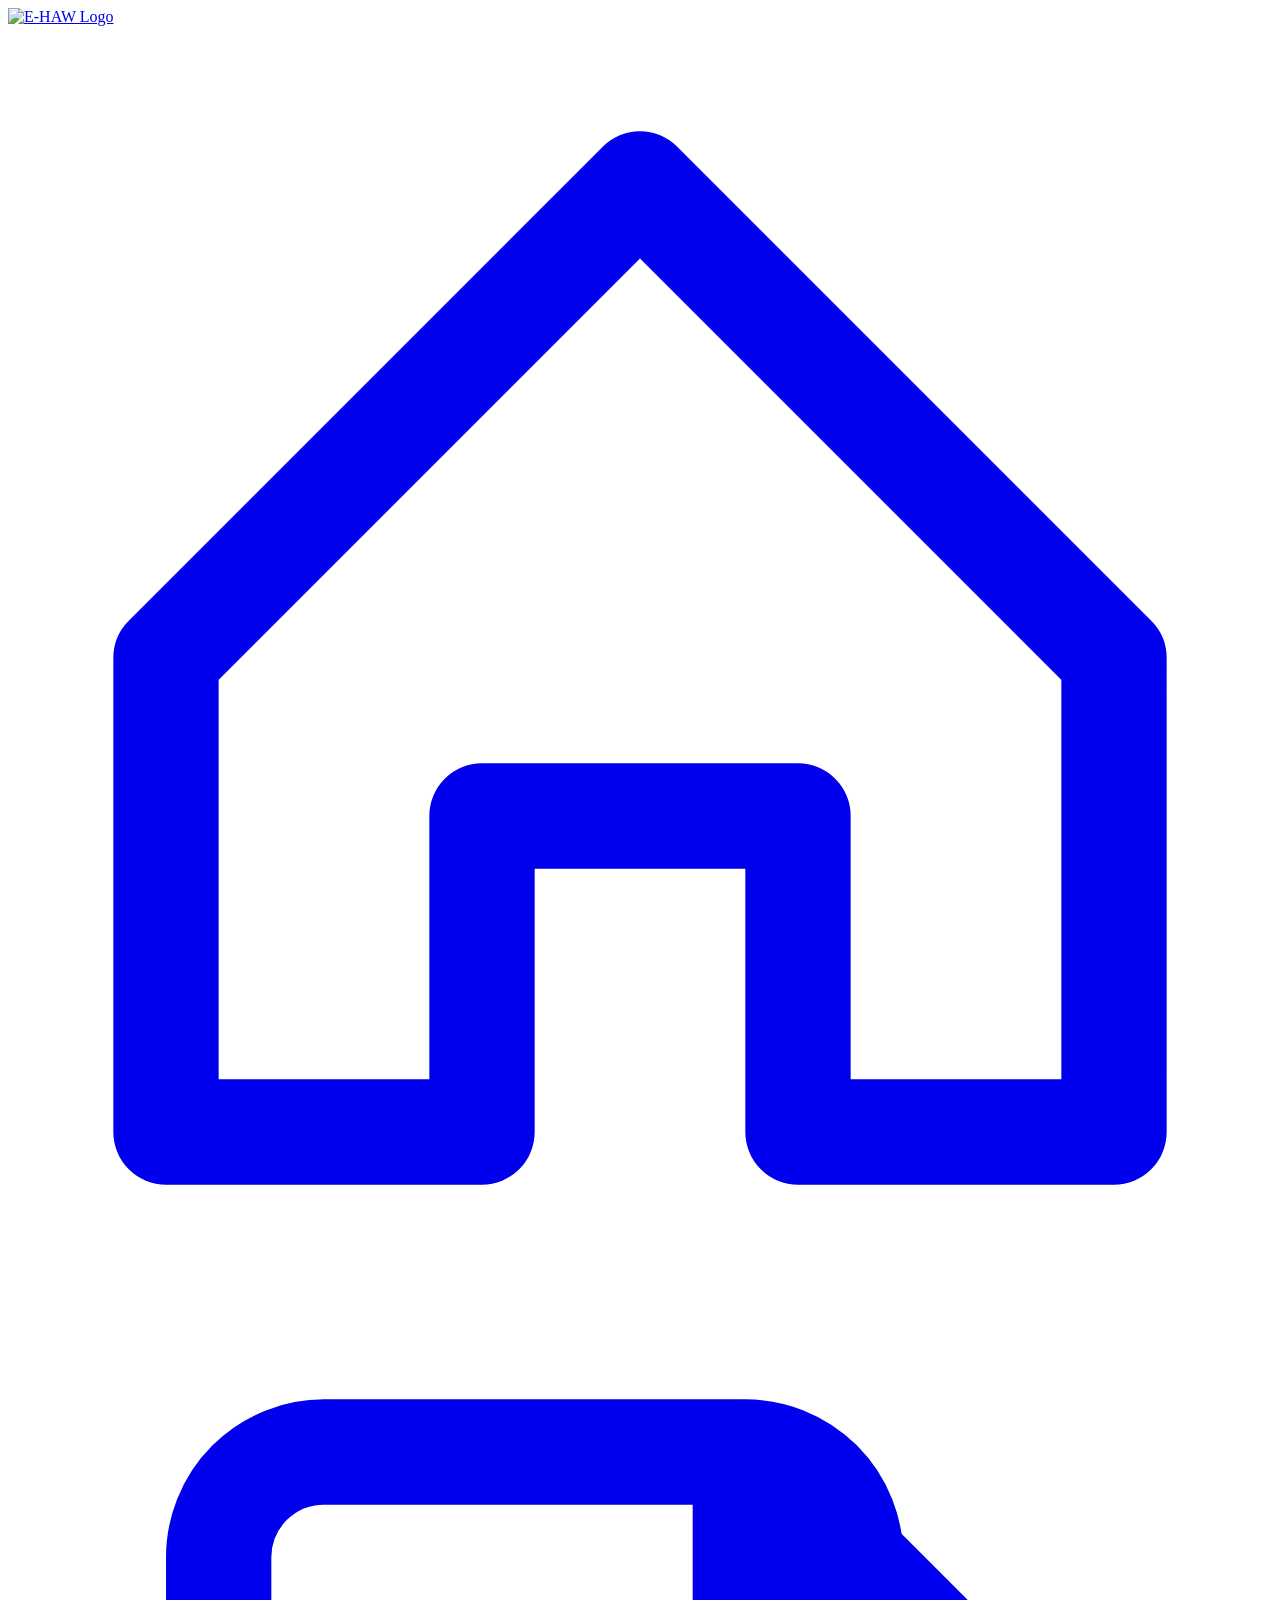
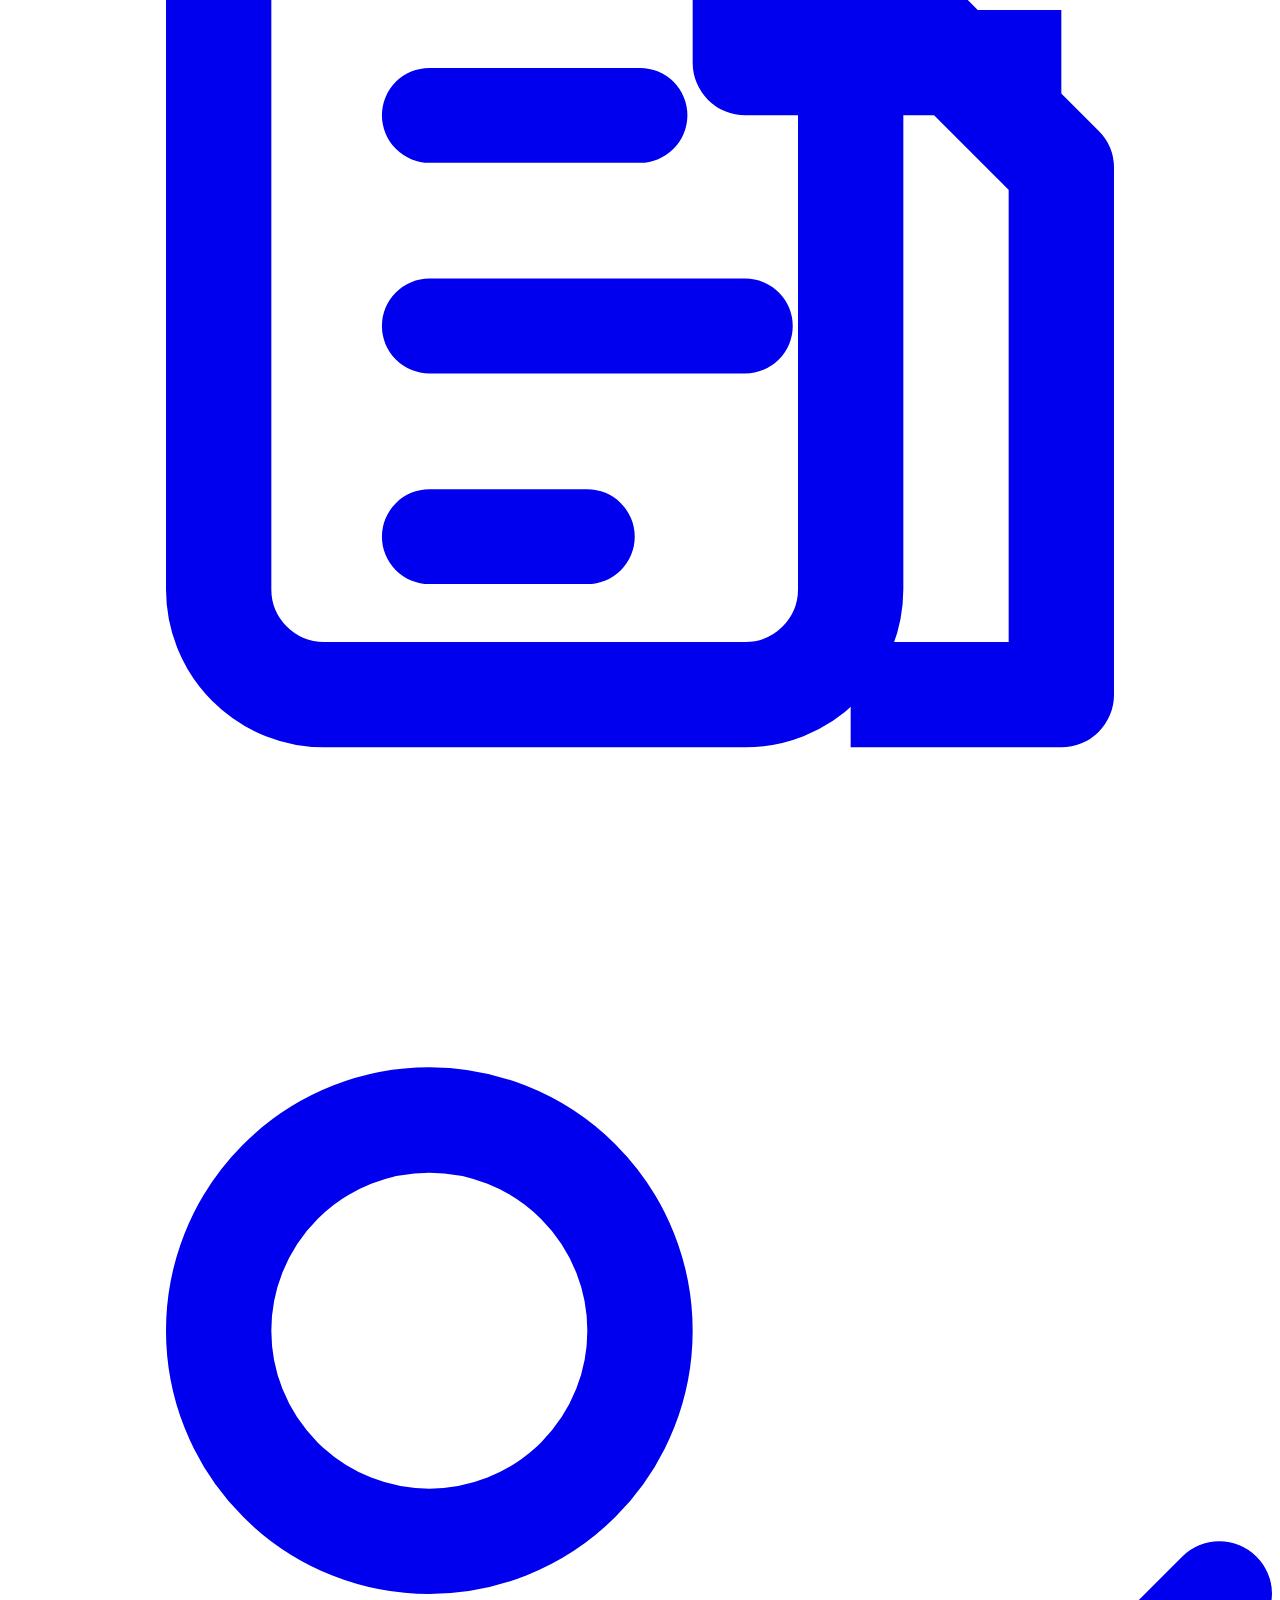
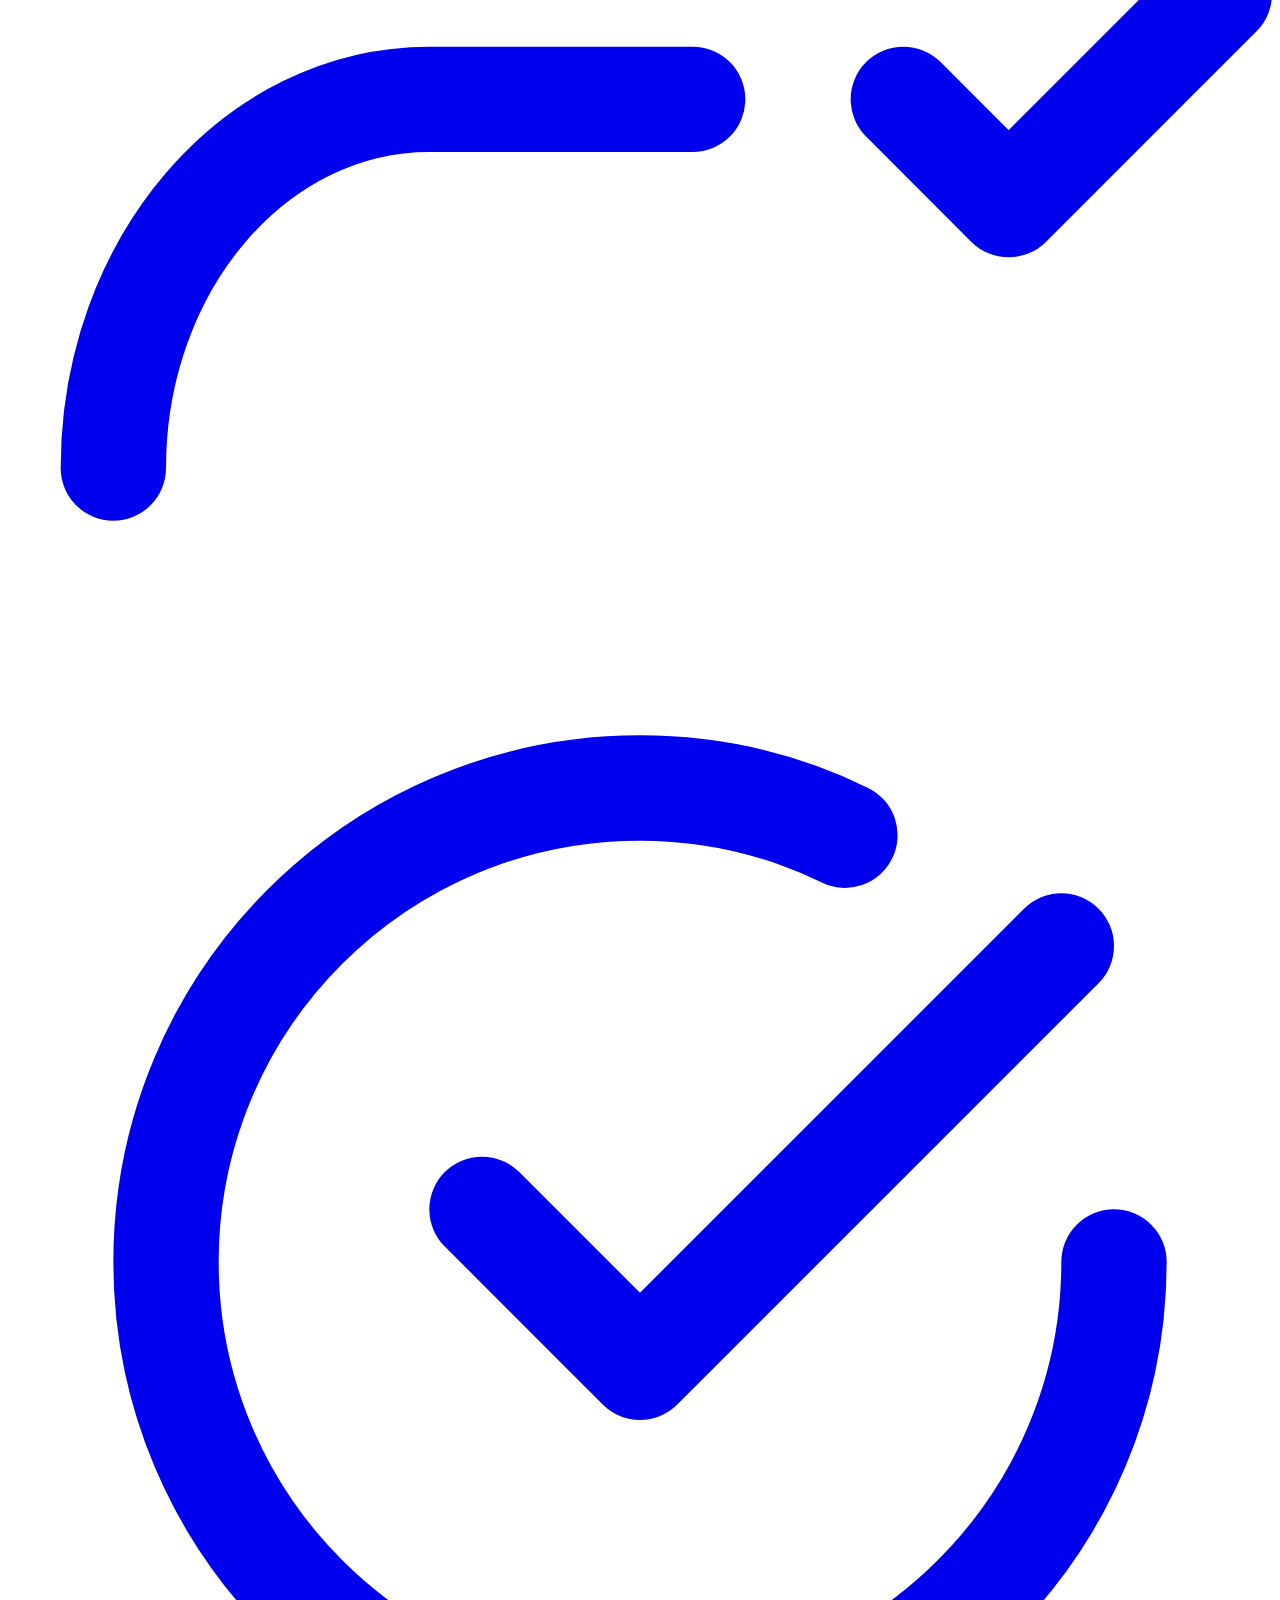
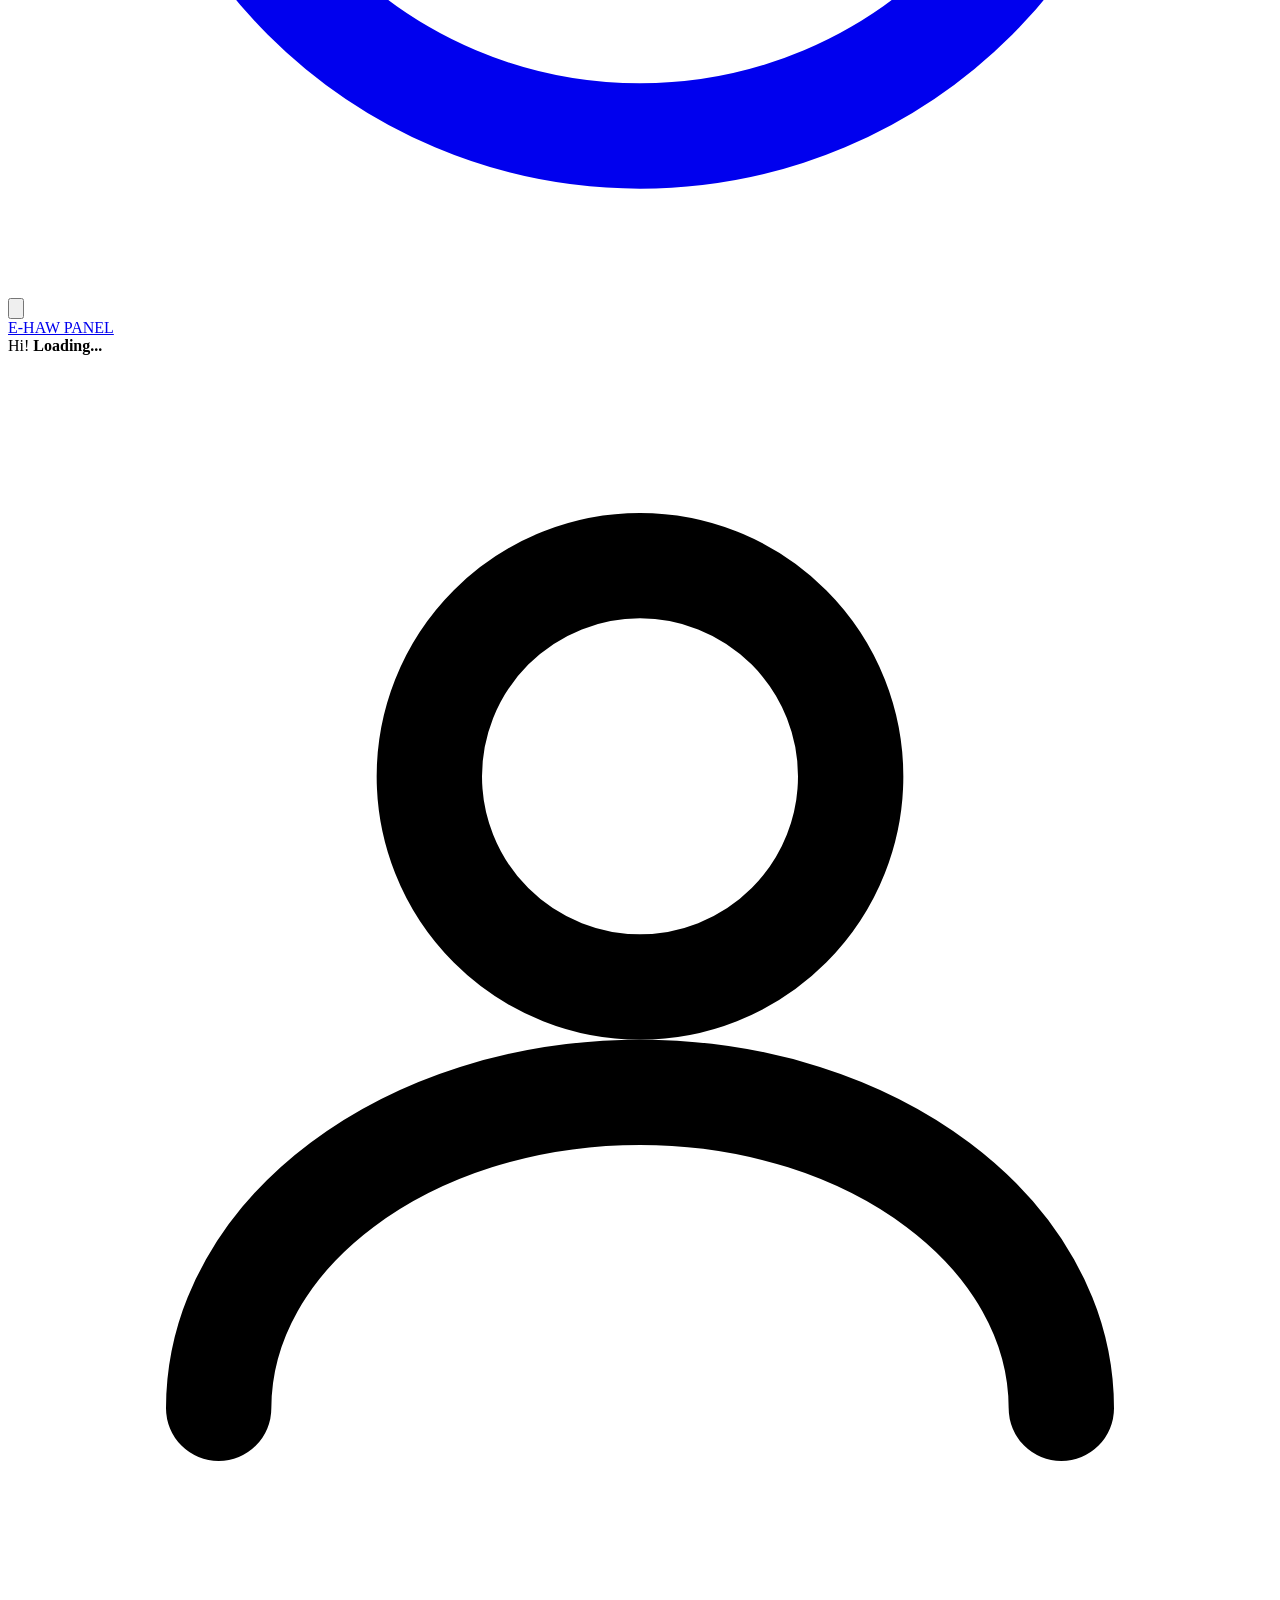
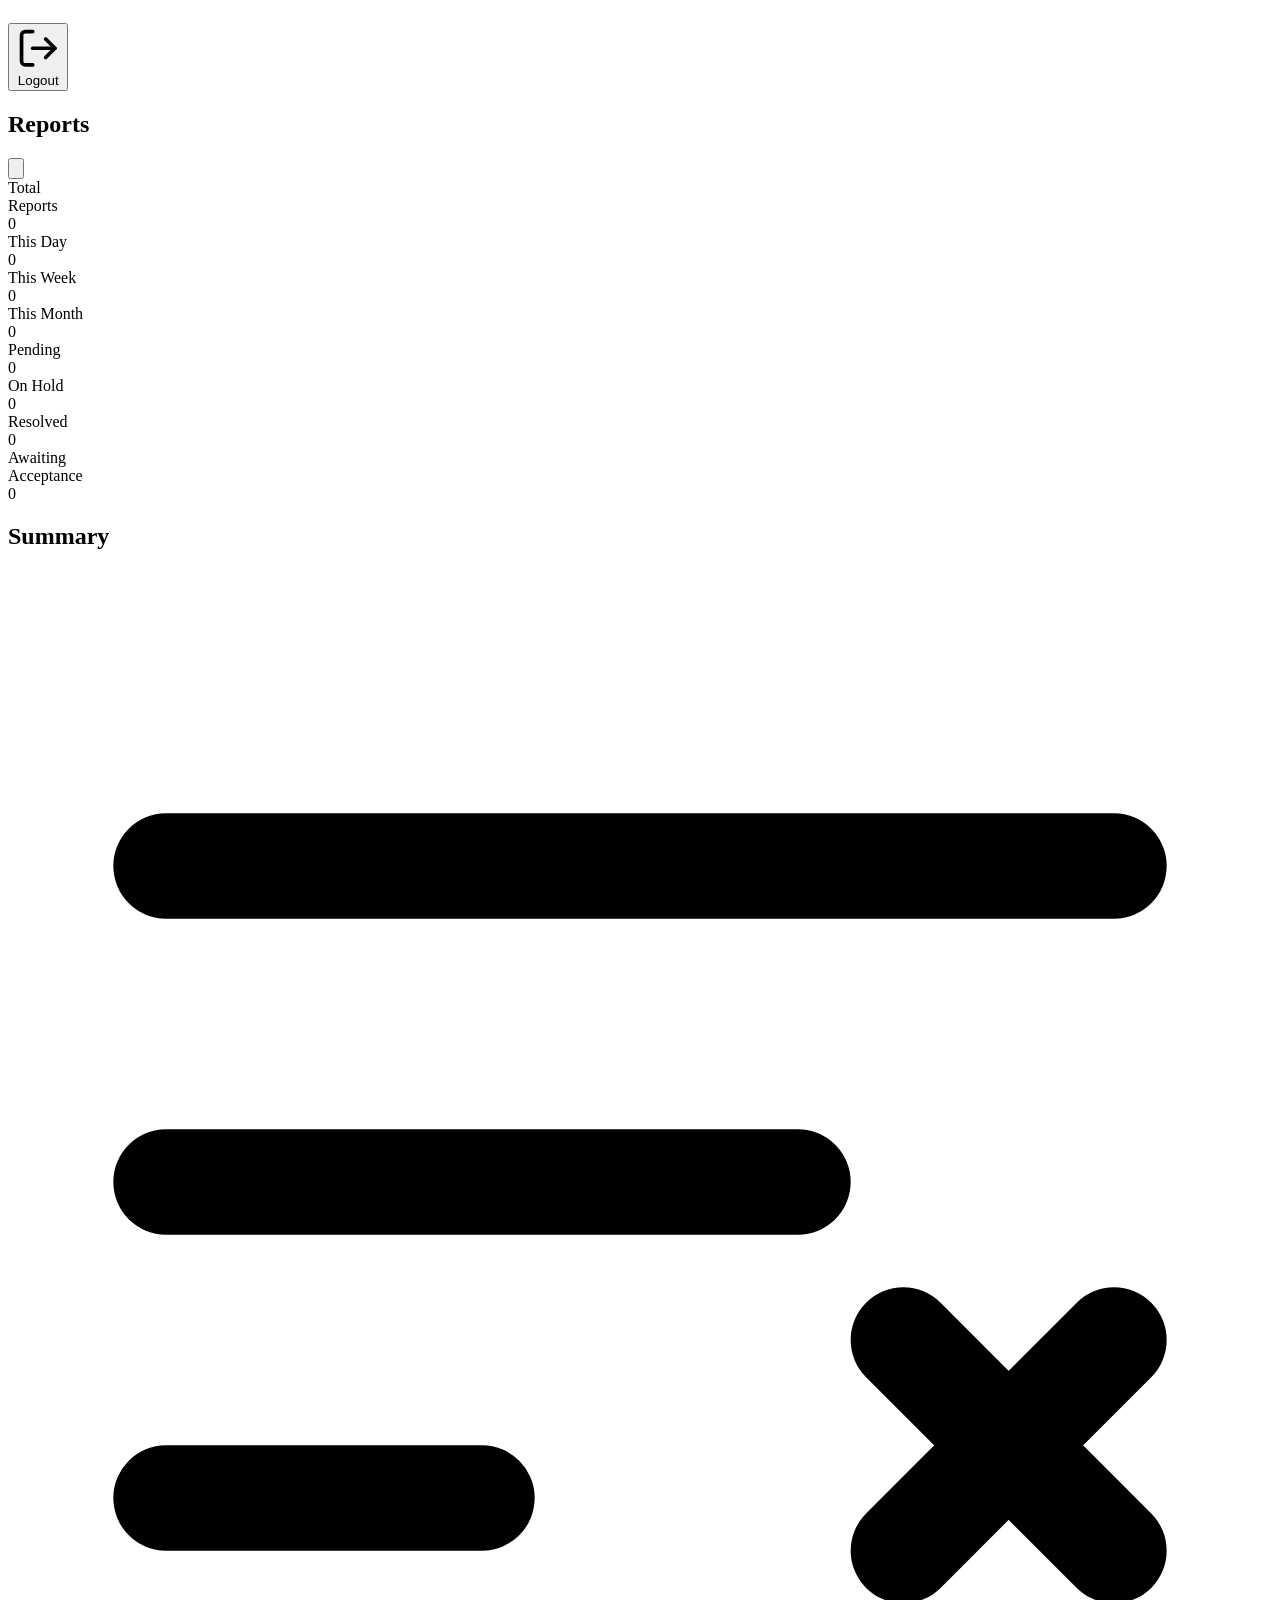
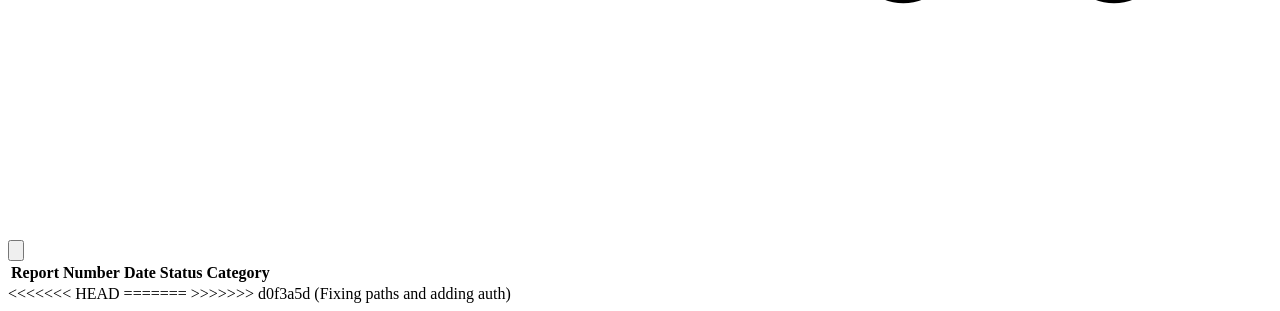
==== admin/index.html @ bb24ec26 "Fixing paths and adding auth" ====
<!DOCTYPE html>
<html lang="en">
<head>
  <meta charset="UTF-8" />
  <meta name="viewport" content="width=device-width, initial-scale=1.0" />
  <title>E-HAW Panel</title>
  <link rel="stylesheet" href="css/index.css" />
  <link href="https://fonts.googleapis.com/css2?family=Rajdhani:wght@500;600;700&family=Nunito:wght@400;500;600;700&display=swap" rel="stylesheet" />
</head>
<body>

  <!-- ═══════════════ SIDEBAR ═══════════════ -->
  <aside class="sidebar" role="navigation" aria-label="Main Navigation">

    <a href="home.html" class="sidebar__logo" title="E-HAW Panel Home" style="display: flex;">
      <img src="images/7.png" alt="E-HAW Logo" class="logo-icon" />
    </a>

    <nav class="sidebar__nav">

      <!-- Home -->
      <a href="index.html" class="sidebar__nav-item active" aria-label="Home" title="Home">
        <svg viewBox="0 0 24 24" fill="none" xmlns="http://www.w3.org/2000/svg" aria-hidden="true">
          <path d="M3 12L12 3L21 12V21H15V15H9V21H3V12Z" stroke="currentColor" stroke-width="2" stroke-linejoin="round" fill="none"/>
        </svg>
      </a>

      <!-- Reports -->
      <a href="reports.html" class="sidebar__nav-item" aria-label="Reports" title="Reports">
        <svg viewBox="0 0 24 24" fill="none" xmlns="http://www.w3.org/2000/svg" aria-hidden="true">
          <rect x="4" y="3" width="12" height="16" rx="2" stroke="currentColor" stroke-width="2"/>
          <path d="M8 8H12M8 12H14M8 16H11" stroke="currentColor" stroke-width="1.8" stroke-linecap="round"/>
          <path d="M14 3V7H20" stroke="currentColor" stroke-width="2" stroke-linejoin="round"/>
          <path d="M14 3L20 9V19H16" stroke="currentColor" stroke-width="2" stroke-linejoin="round"/>
        </svg>
      </a>

      <!-- Accounts -->
      <a href="accounts.html" class="sidebar__nav-item" aria-label="Accounts" title="Accounts">
        <svg viewBox="0 0 24 24" fill="none" xmlns="http://www.w3.org/2000/svg" aria-hidden="true">
          <circle cx="8" cy="7" r="4" stroke="currentColor" stroke-width="2"/>
          <path d="M2 21C2 17.134 4.686 14 8 14H13" stroke="currentColor" stroke-width="2" stroke-linecap="round"/>
          <path d="M17 14L19 16L23 12" stroke="currentColor" stroke-width="2" stroke-linecap="round" stroke-linejoin="round"/>
        </svg>
      </a>
      <!-- Verification Queue -->
      <a href="queue.html" class="sidebar__nav-item" aria-label="Verification Queue" title="Verification Queue">
        <svg viewBox="0 0 24 24" fill="none" xmlns="http://www.w3.org/2000/svg" aria-hidden="true">
          <path d="M9 11L12 14L20 6" stroke="currentColor" stroke-width="2" stroke-linecap="round" stroke-linejoin="round"/>
          <path d="M21 12C21 16.9706 16.9706 21 12 21C7.02944 21 3 16.9706 3 12C3 7.02944 7.02944 3 12 3C13.3956 3 14.7169 3.32271 15.8907 3.89648" stroke="currentColor" stroke-width="2" stroke-linecap="round"/>
        </svg>
      </a>

    </nav>

    <div class="sidebar__footer">
      <button class="sidebar__nav-item sidebar__logout" aria-label="Logout" title="Logout" id="sidebarLogout">
        <svg viewBox="0 0 24 24" fill="none" xmlns="http://www.w3.org/2000/svg" aria-hidden="true">
          <path d="M9 21H5C4.46957 21 3.96086 20.7893 3.58579 20.4142C3.21071 20.0391 3 19.5304 3 19V5C3 4.46957 3.21071 3.96086 3.58579 3.58579C3.96086 3.21071 4.46957 3 5 3H9" stroke="currentColor" stroke-width="2" stroke-linecap="round" stroke-linejoin="round"/>
          <polyline points="16 17 21 12 16 7" stroke="currentColor" stroke-width="2" stroke-linecap="round" stroke-linejoin="round"/>
          <line x1="21" y1="12" x2="9" y2="12" stroke="currentColor" stroke-width="2" stroke-linecap="round"/>
        </svg>
      </button>
    </div>
  </aside>

  <!-- ═══════════════ MAIN WRAPPER ═══════════════ -->
  <div class="main-wrapper">

    <div class="bg-overlay" aria-hidden="true"></div>

    <!-- TOP NAVBAR -->
    <header class="topbar" role="banner">
      <a href="index.html" class="topbar__brand" aria-label="Go to E-HAW homepage">
        <span class="topbar__brand-text">E-HAW PANEL</span>
      </a>

      <div class="topbar__user" id="userMenu" role="button" tabindex="0"
           aria-haspopup="true" aria-expanded="false" aria-label="User menu">
        <span class="topbar__username">Hi! <strong id="activeUsername">Loading...</strong></span>
        <div class="topbar__avatar" aria-hidden="true">
          <svg viewBox="0 0 24 24" fill="none" xmlns="http://www.w3.org/2000/svg">
            <circle cx="12" cy="8" r="4" stroke="currentColor" stroke-width="2"/>
            <path d="M4 20C4 16.686 7.582 14 12 14C16.418 14 20 16.686 20 20" stroke="currentColor" stroke-width="2" stroke-linecap="round"/>
          </svg>
        </div>
        <div class="topbar__dropdown" id="userDropdown" role="menu" aria-label="User options">
          <button class="topbar__dropdown-item" role="menuitem" tabindex="-1" id="logoutBtn">
            <svg viewBox="0 0 24 24" fill="none" xmlns="http://www.w3.org/2000/svg" aria-hidden="true">
              <path d="M9 21H5C4.47 21 3.96 20.79 3.59 20.41C3.21 20.04 3 19.53 3 19V5C3 4.47 3.21 3.96 3.59 3.59C3.96 3.21 4.47 3 5 3H9" stroke="currentColor" stroke-width="2" stroke-linecap="round" stroke-linejoin="round"/>
              <polyline points="16 17 21 12 16 7" stroke="currentColor" stroke-width="2" stroke-linecap="round" stroke-linejoin="round"/>
              <line x1="21" y1="12" x2="9" y2="12" stroke="currentColor" stroke-width="2" stroke-linecap="round"/>
            </svg>
            Logout
          </button>
        </div>
      </div>
    </header>

    <!-- CONTENT -->
    <main class="content" role="main">

      <!-- Reports Section -->
      <section class="section" aria-labelledby="reports-heading">
        <div class="section__header">
          <h2 class="section__title" id="reports-heading">Reports</h2>
          <button class="section__action-btn" title="Export" aria-label="Download Reports">
            <svg viewBox="0 0 24 24" fill="none" xmlns="http://www.w3.org/2000/svg" aria-hidden="true">
              <path d="M21 15V19C21 19.5304 20.7893 20.0391 20.4142 20.4142C20.0391 20.7893 19.5304 21 19 21H5C4.46957 21 3.96086 20.7893 3.58579 20.4142C3.21071 20.0391 3 19.5304 3 19V15" stroke="currentColor" stroke-width="2" stroke-linecap="round" stroke-linejoin="round"/>
              <polyline points="7 10 12 15 17 10" stroke="currentColor" stroke-width="2" stroke-linecap="round" stroke-linejoin="round"/>
              <line x1="12" y1="15" x2="12" y2="3" stroke="currentColor" stroke-width="2" stroke-linecap="round"/>
            </svg>
          </button>
        </div>

        <div class="stats-card" role="region" aria-label="Report statistics">
          <div class="stats-grid">
            <div class="stat-box">
              <div class="stat-box__label">Total<br>Reports</div>
              <div class="stat-box__value" data-stat="total">0</div>
            </div>
            <div class="stat-box">
              <div class="stat-box__label">This Day</div>
              <div class="stat-box__value" data-stat="day">0</div>
            </div>
            <div class="stat-box">
              <div class="stat-box__label">This Week</div>
              <div class="stat-box__value" data-stat="week">0</div>
            </div>
            <div class="stat-box">
              <div class="stat-box__label">This Month</div>
              <div class="stat-box__value" data-stat="month">0</div>
            </div>
            <div class="stat-box">
              <div class="stat-box__label">Pending</div>
              <div class="stat-box__value" data-stat="pending">0</div>
            </div>
            <div class="stat-box">
              <div class="stat-box__label">On Hold</div>
              <div class="stat-box__value" data-stat="hold">0</div>
            </div>
            <div class="stat-box">
              <div class="stat-box__label">Resolved</div>
              <div class="stat-box__value" data-stat="resolved">0</div>
            </div>
            <div class="stat-box">
              <div class="stat-box__label">Awaiting<br>Acceptance</div>
              <div class="stat-box__value" data-stat="awaiting">0</div>
            </div>
          </div>
        </div>
      </section>

      <!-- Summary Section -->
      <section class="section" aria-labelledby="summary-heading">
        <div class="section__header">
          <h2 class="section__title" id="summary-heading">
            Summary
            <svg class="section__title-icon" viewBox="0 0 24 24" fill="none" xmlns="http://www.w3.org/2000/svg" aria-hidden="true">
              <path d="M3 6H21M3 12H15M3 18H9" stroke="currentColor" stroke-width="2" stroke-linecap="round"/>
              <path d="M17 15L21 19M21 15L17 19" stroke="currentColor" stroke-width="2" stroke-linecap="round"/>
            </svg>
          </h2>
          <button class="section__action-btn" title="Export" aria-label="Download Summary">
            <svg viewBox="0 0 24 24" fill="none" xmlns="http://www.w3.org/2000/svg" aria-hidden="true">
              <path d="M21 15V19C21 19.5304 20.7893 20.0391 20.4142 20.4142C20.0391 20.7893 19.5304 21 19 21H5C4.46957 21 3.96086 20.7893 3.58579 20.4142C3.21071 20.0391 3 19.5304 3 19V15" stroke="currentColor" stroke-width="2" stroke-linecap="round" stroke-linejoin="round"/>
              <polyline points="7 10 12 15 17 10" stroke="currentColor" stroke-width="2" stroke-linecap="round" stroke-linejoin="round"/>
              <line x1="12" y1="15" x2="12" y2="3" stroke="currentColor" stroke-width="2" stroke-linecap="round"/>
            </svg>
          </button>
        </div>

        <div class="table-card" role="region" aria-label="Summary table">
          <table class="summary-table" aria-label="Summary of reports">
            <thead>
              <tr>
                <th scope="col">Report Number</th>
                <th scope="col">Date</th>
                <th scope="col">Status</th>
                <th scope="col">Category</th>
              </tr>
            </thead>
            <tbody id="summaryTableBody">
              <!-- Populated by JS -->
            </tbody>
          </table>
        </div>
      </section>

    </main>
  </div>

  <script src="https://cdn.jsdelivr.net/npm/@supabase/supabase-js@2"></script>
  
  <script src="../js/config.js"></script>

  <script>
    if (typeof CONFIG !== 'undefined') {
      window.supabaseClient = supabase.createClient(CONFIG.SUPABASE_URL, CONFIG.SUPABASE_ANON_KEY);
    } else {
      console.error("Configuration tracking module missing! Check your path to ../js/config.js");
    }
  </script>

  <script src="js/index.js"></script>
<<<<<<< HEAD
=======
  <script src="js/auth-guard.js"></script>
>>>>>>> d0f3a5d (Fixing paths and adding auth)
</body>
</html>
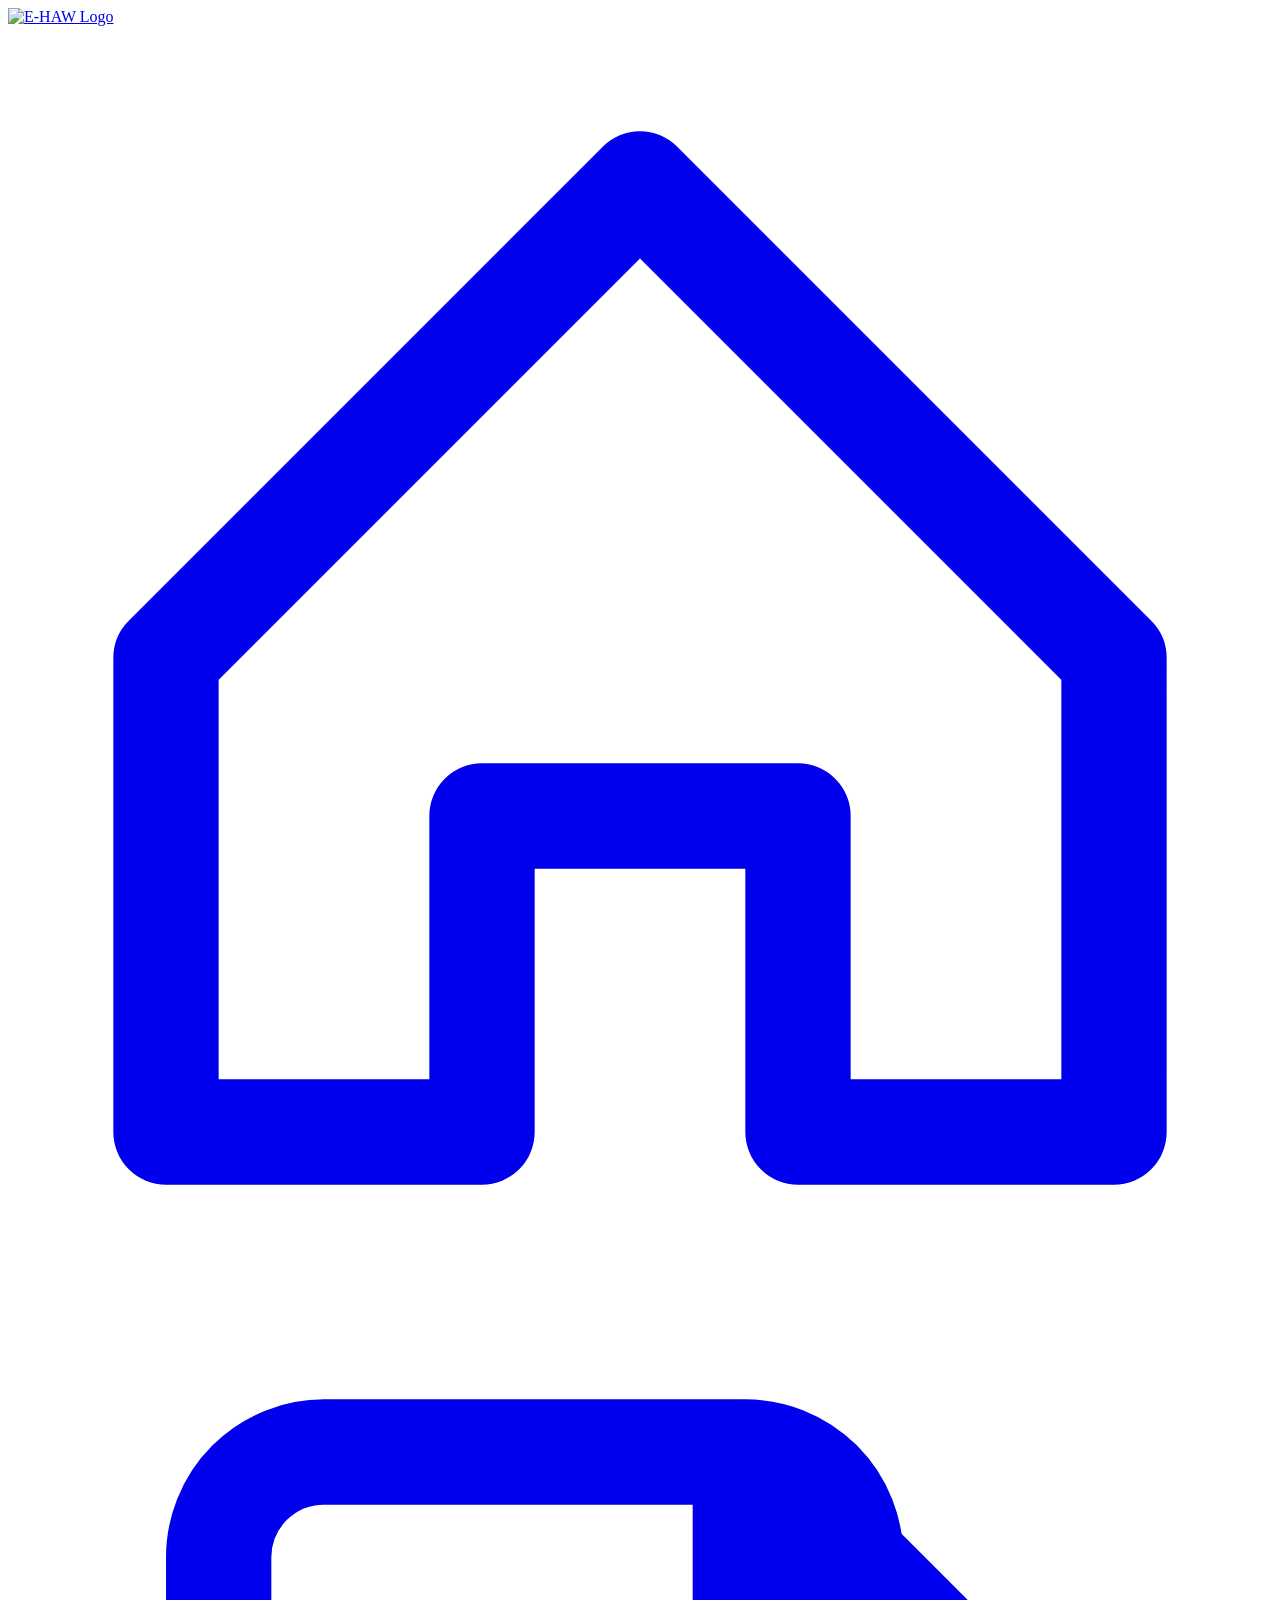
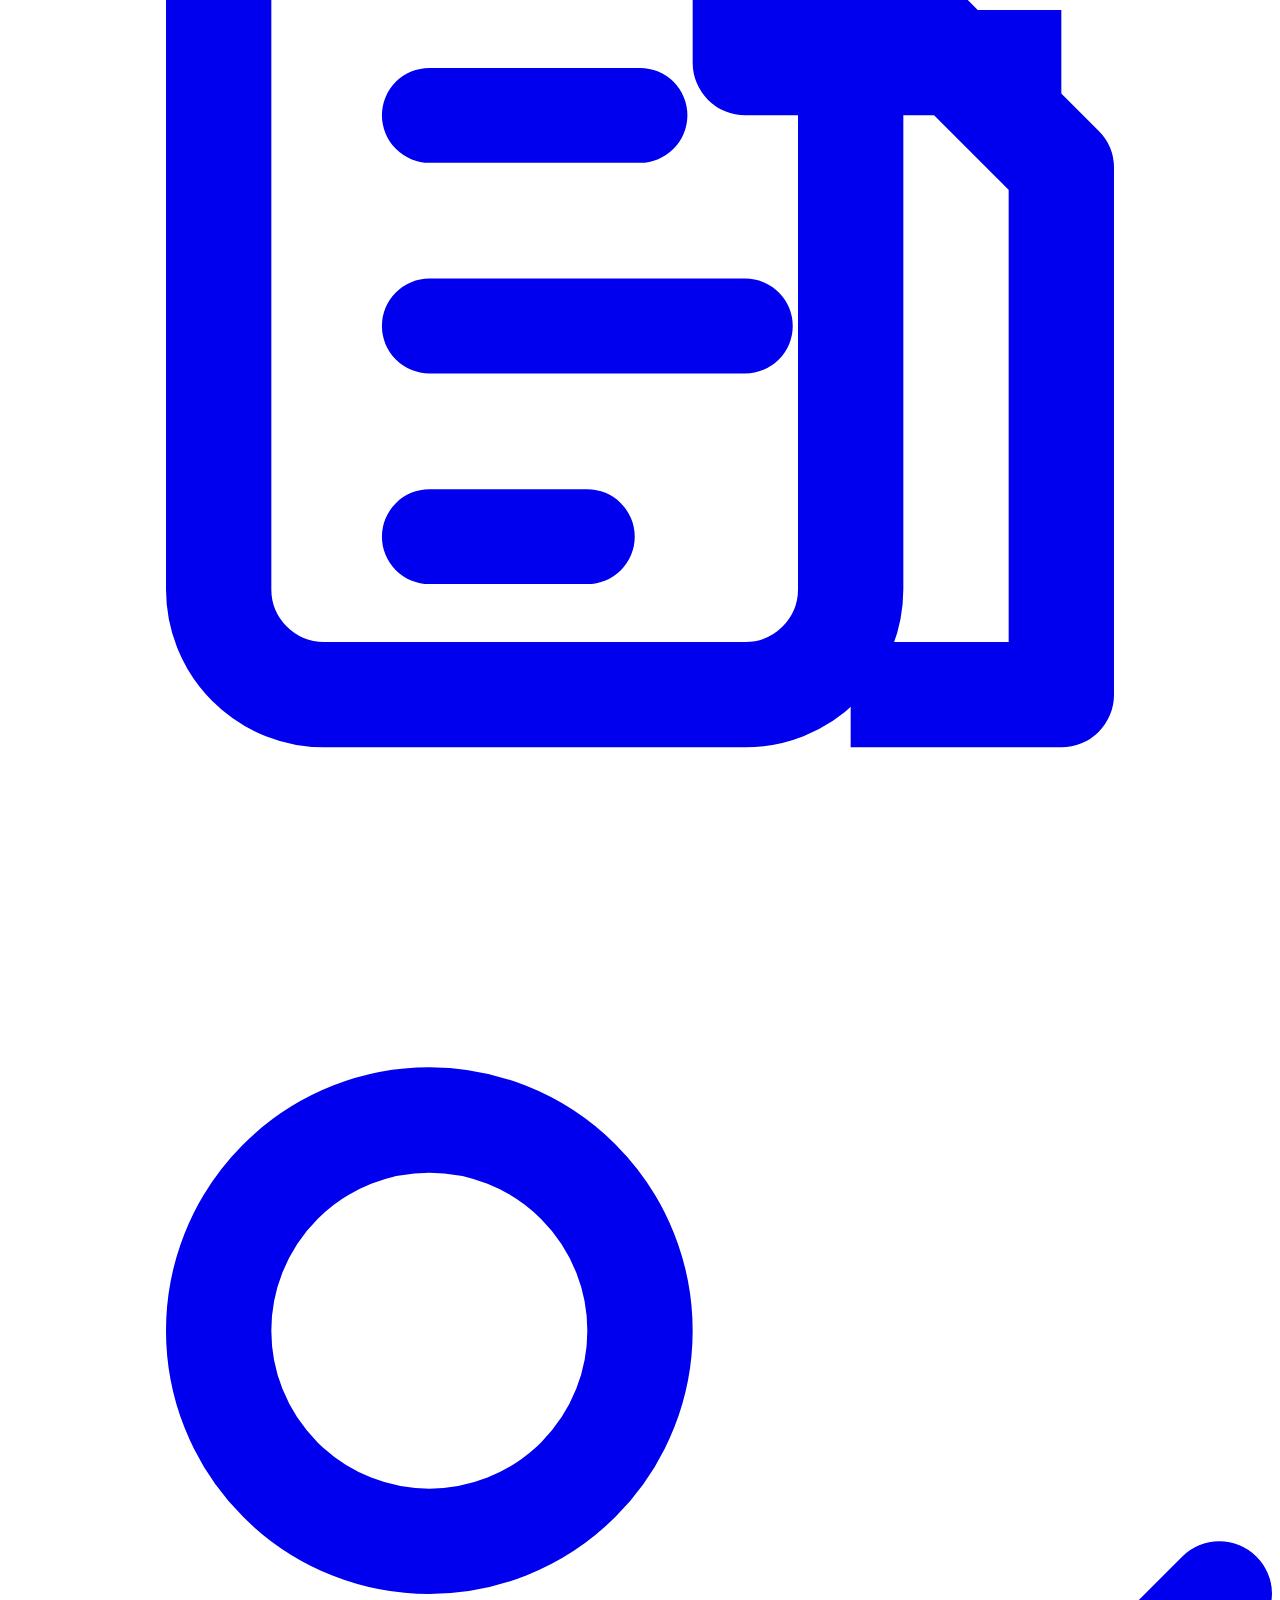
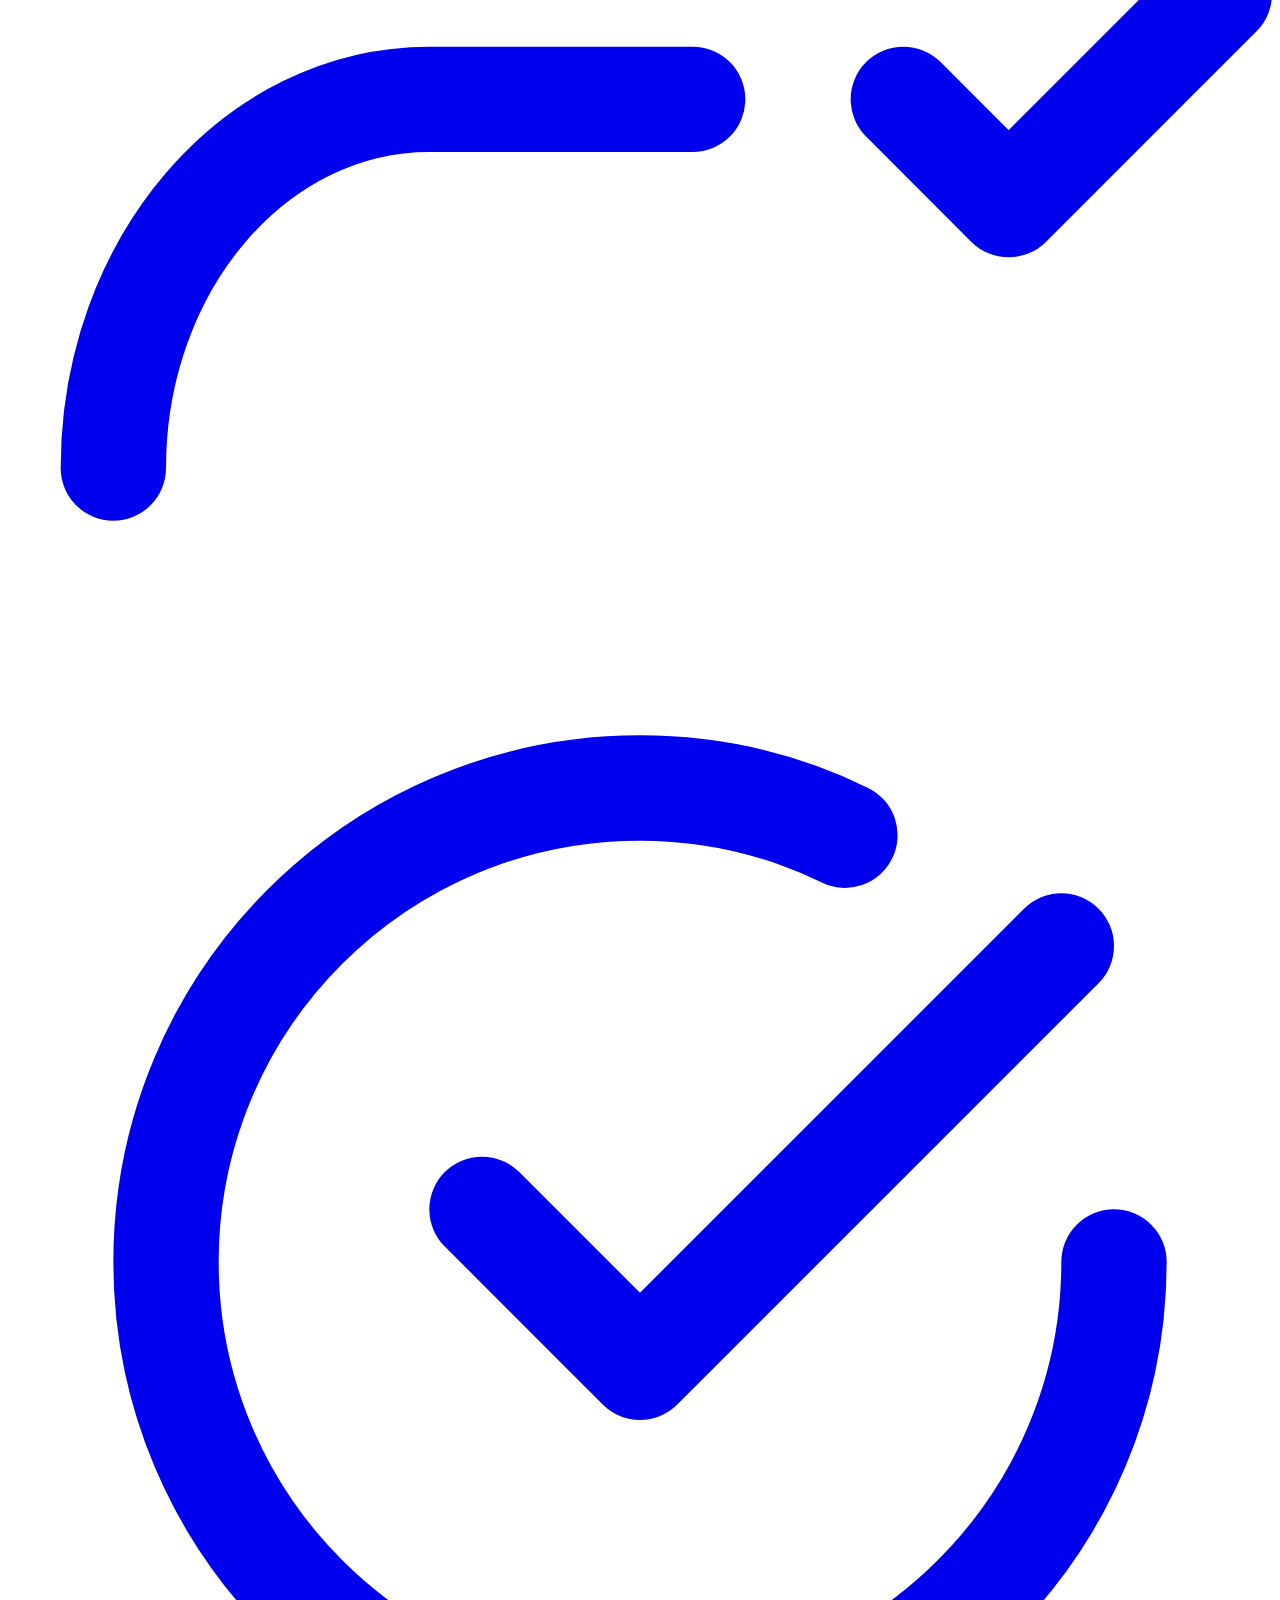
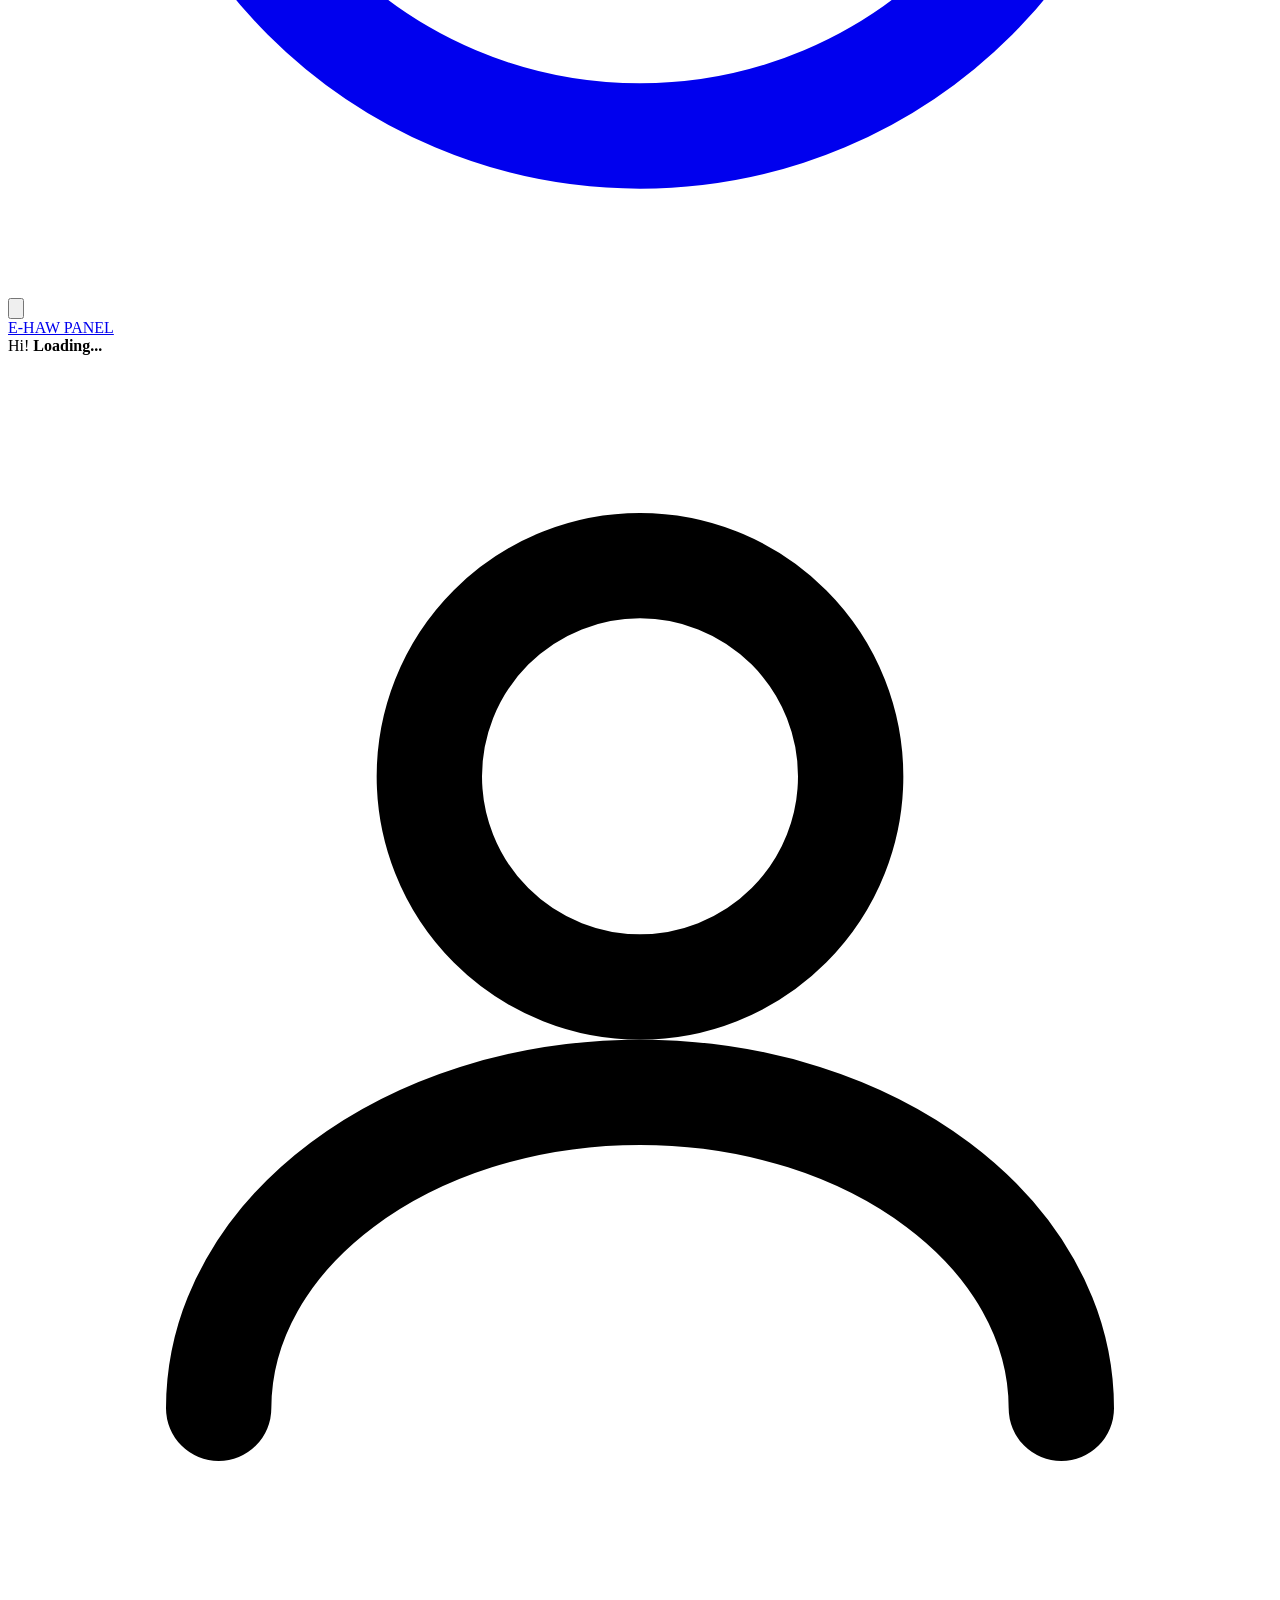
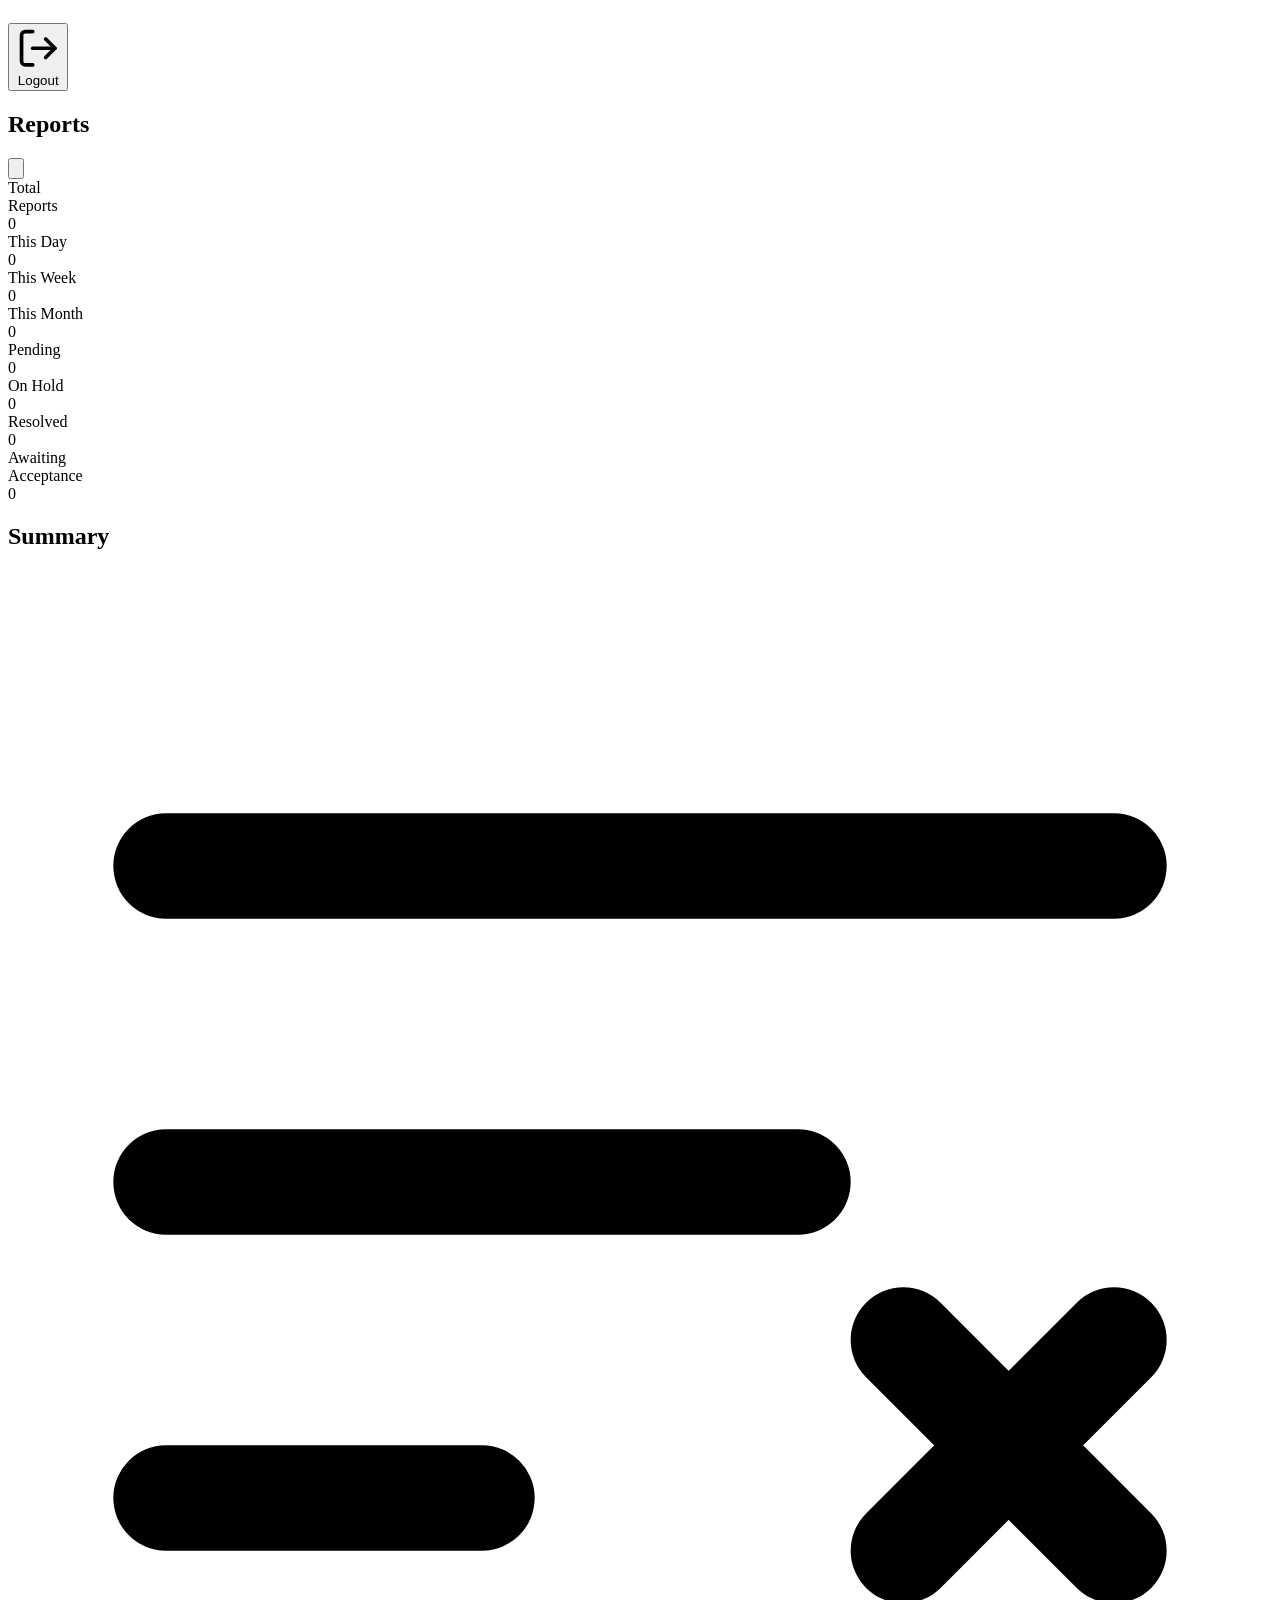
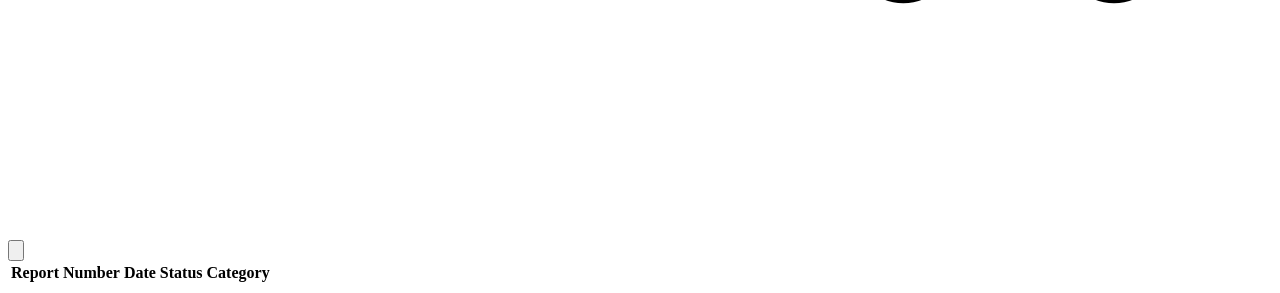
==== commit 79ffcdee: "Updated admin pages and login css" ====
--- a/admin/index.html
+++ b/admin/index.html
@@ -203,9 +203,6 @@
   </script>
 
   <script src="js/index.js"></script>
-<<<<<<< HEAD
-=======
   <script src="js/auth-guard.js"></script>
->>>>>>> d0f3a5d (Fixing paths and adding auth)
 </body>
 </html>
